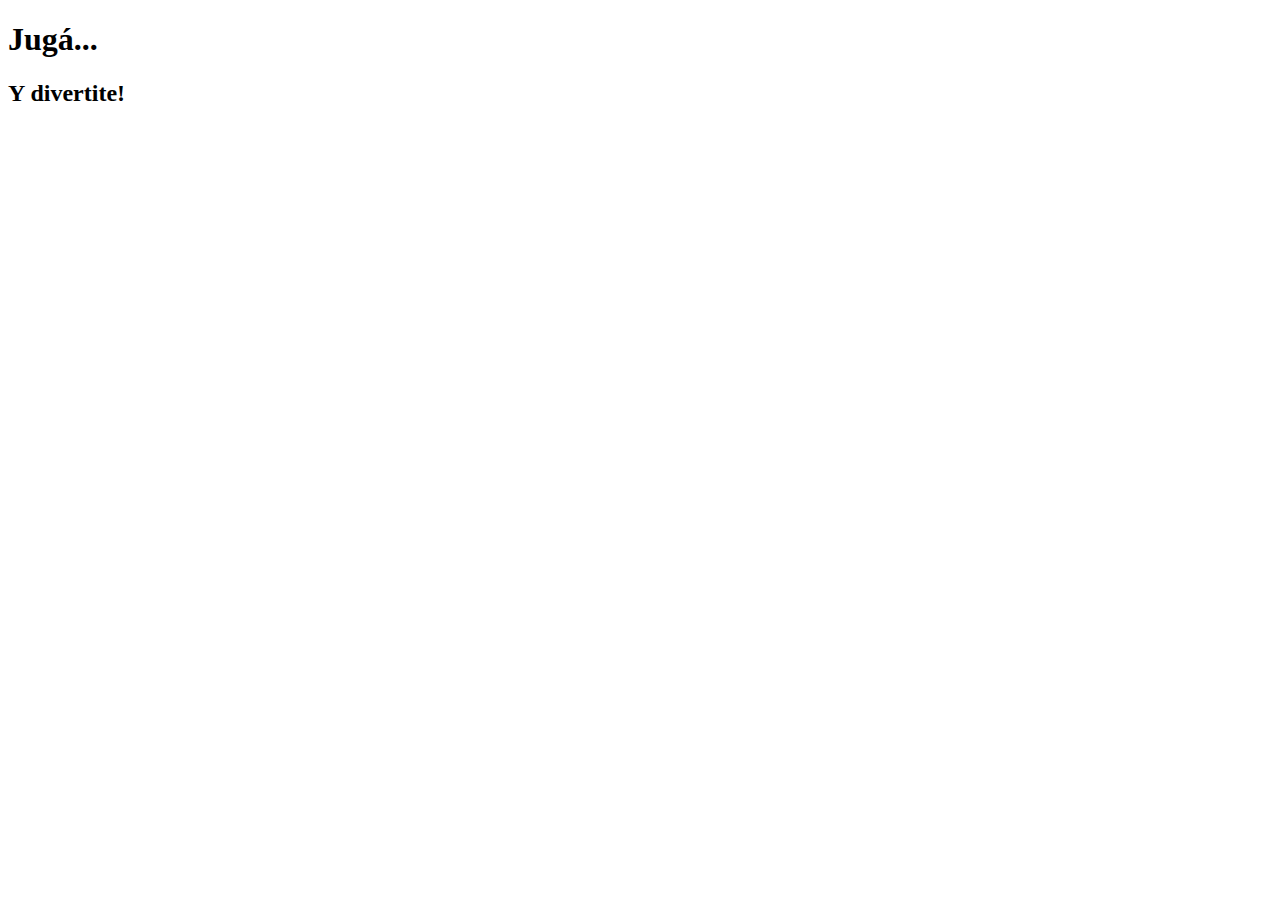
==== index.html @ 7463f8ec "Proyeto feria cfp2" ====
<!DOCTYPE html>
<html lang="en">
<head>
    <meta charset="UTF-8">
    <meta http-equiv="X-UA-Compatible" content="IE=edge">
    <meta name="viewport" content="width=device-width, initial-scale=1.0">
    <title>Inicio</title>
</head>
<body>
    <main>
        <div>
            <h1>Jugá...</h1>
            <h2>Y divertite!</h2>
        </div>
        <section>
            
        </section>
    </main>
    <script src="./src/js/memorama.js"></script>
    
</body>
</html>
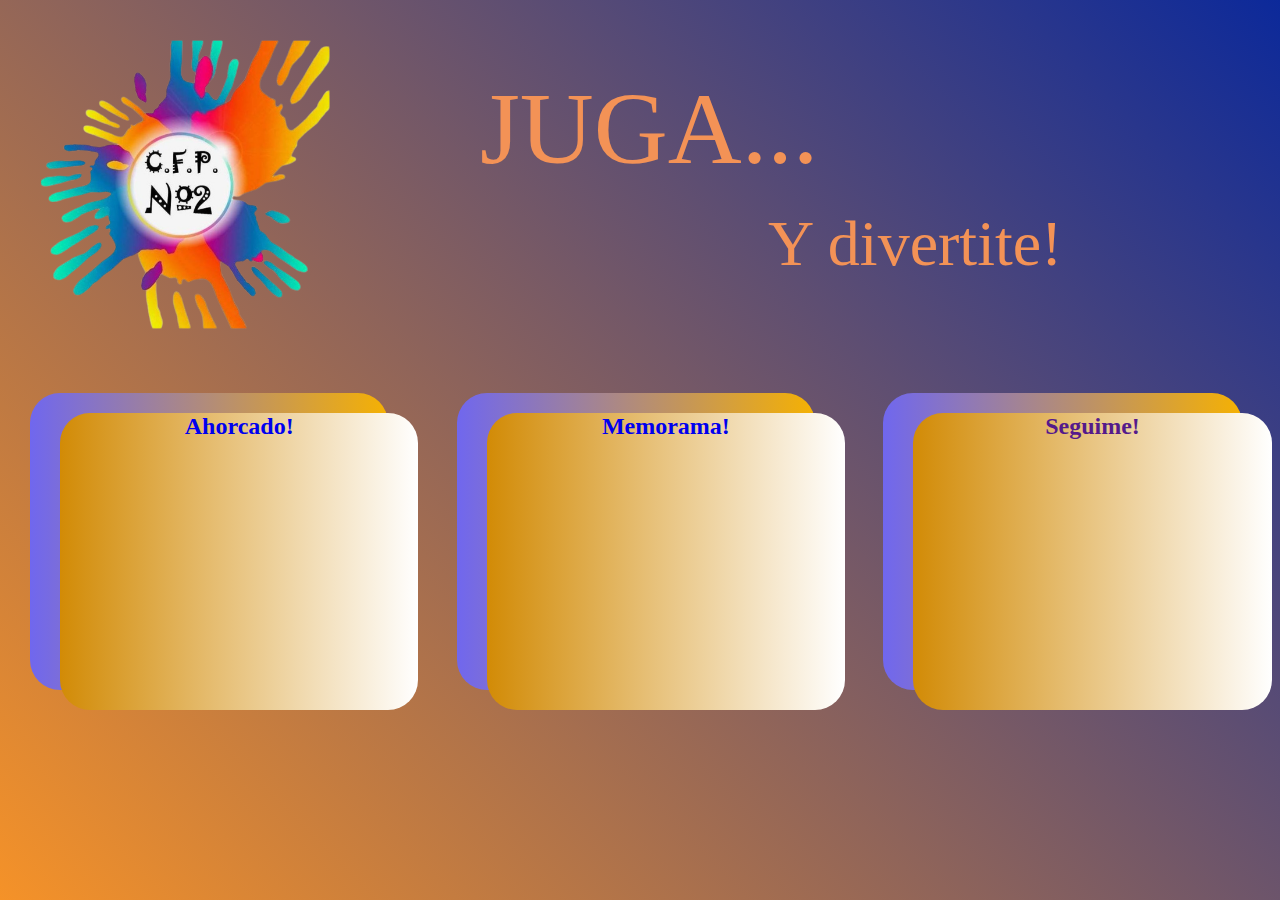
==== commit 0e039ec5: "uniendo las partes" ====
--- a/index.html
+++ b/index.html
@@ -1,22 +1,48 @@
 <!DOCTYPE html>
 <html lang="en">
+
 <head>
     <meta charset="UTF-8">
     <meta http-equiv="X-UA-Compatible" content="IE=edge">
     <meta name="viewport" content="width=device-width, initial-scale=1.0">
+    <link rel="stylesheet" media="screen" href="https://fontlibrary.org//face/chocotxt" type="text/css" />
+    <link rel="stylesheet" href="./src/css/index.css">
     <title>Inicio</title>
 </head>
-<body>
+
+<body id="body_principal">
     <main>
-        <div>
-            <h1>Jugá...</h1>
-            <h2>Y divertite!</h2>
-        </div>
-        <section>
-            
+        <section id="main_principal">
+            <div id="logo">
+                <img src="./src/img/tarjetas/logoCarta.png" alt="">
+            </div>
+            <div>
+                <h1>JUGA...</h1>
+                <h2>Y divertite!</h2>
+            </div>
+        </section>
+        <section id="sector_juegos">
+            <div>
+                <div>
+                    <a href="./src/pages/ahorcado.html"><h2>Ahorcado!</h2></a>
+                </div>
+            </div>
+            <div>
+                <div>
+                    <a href="./src/pages/memorama.html"><h2>Memorama!</h2></a>
+
+                </div>
+            </div>
+            <div>
+                <div>
+                    <a href=""><h2>Seguime!</h2></a>
+                </div>
+            </div>
+
         </section>
     </main>
     <script src="./src/js/memorama.js"></script>
-    
+
 </body>
+
 </html>--- a/src/css/index.css
+++ b/src/css/index.css
@@ -0,0 +1,710 @@
+* {
+    margin: 0;
+    padding: 0;
+    box-sizing: border-box;
+}
+
+body {
+    background: rgb(245, 15, 3);
+    background: radial-gradient(circle, rgba(245, 15, 3, 0.6110819327731092) 9%, rgba(0, 2, 6, 1) 78%);
+    background-repeat: no-repeat;
+    background-size: 100vw 100vh;
+}
+
+#body_principal {
+    background: linear-gradient(45deg, rgb(245, 146, 40), rgb(12, 41, 154));
+    background-repeat: no-repeat;
+    background-size: 100vw 100vh;
+}
+
+#body_ingreso {
+    background: linear-gradient(45deg, rgb(88, 3, 60), rgb(36, 22, 68));
+    background-repeat: no-repeat;
+    background-size: 100vw 100vh;
+}
+
+#body_memorama {
+    background: linear-gradient(45deg, rgb(245, 112, 220), rgb(36, 22, 68));
+    background-repeat: no-repeat;
+    background-size: 100vw 100vh;
+}
+
+header,
+nav {
+    height: 20px;
+    width: 100%;
+    background: rgb(222, 179, 245);
+}
+
+#logo img {
+    width: 55%;
+    padding: 30px;
+    margin: 10px;
+}
+
+#main_principal {
+    display: grid;
+    grid-template-columns: repeat(2, 1fr);
+}
+
+#main_principal h1,
+#main_principal h2 {
+    color: rgb(243, 146, 86);
+    margin-top: 70px;
+    font-size: 8vw;
+    font-family: 'ChocoTxtRegular';
+    font-weight: normal;
+    font-style: normal;
+    margin-left: -25%;
+}
+
+#main_principal h2 {
+    font-size: 5vw;
+    margin-left: 20%;
+    margin-top: 20px;
+}
+
+
+h1 {
+    font-size: 3vw;
+    margin-top: 5px;
+    color: rgb(104, 240, 145);
+    font-weight: bold;
+}
+
+#sector_juegos {
+    display: grid;
+    grid-template-columns: repeat(3, 1fr);
+}
+
+#sector_juegos div {
+    border-radius: 30px;
+    margin-top: 20px;
+    margin-left: 30px;
+    width: 28vw;
+    height: 33vh;
+    background: linear-gradient(90deg, rgb(112, 103, 238), rgb(245, 177, 3));
+}
+
+
+#sector_juegos div div {
+    background: linear-gradient(90deg, rgb(210, 139, 6), rgb(255, 255, 255));
+}
+#sector_juegos div div:hover {
+    margin-left: 0;
+    margin-top: 0;
+    width: 28vw;
+    height: 33vh;
+    background: linear-gradient(90deg, rgb(112, 103, 238), rgb(245, 177, 3));
+}
+.nombre {
+    color: rgb(192, 93, 245);
+    text-align: center;
+}
+
+#div_usuario {
+    width: 80%;
+    height: 400px;
+    border-style: double;
+    border-radius: 90%;
+    text-align: center;
+    position: absolute;
+    left: 10%;
+    top: 200px;
+    background: linear-gradient(90deg, rgb(246, 235, 237), rgb(122, 106, 244));
+}
+
+#div_usuario form {
+    margin-top: 5%;
+    color: rgb(251, 194, 191);
+    font-size: 5vw;
+}
+
+#nombre_usuario {
+    font-size: 3vw;
+}
+
+#div_usuario #botonJugar {
+    margin-top: 30px;
+    font-size: 2vw;
+    padding: 5px 10px;
+    background: rgb(182, 173, 246);
+    border: none;
+    border-radius: 5px;
+    width: 20%;
+    height: 50px;
+
+}
+
+#div_usuario #botonJugar:hover {
+    background: rgb(122, 106, 244);
+    color: wheat;
+}
+
+#div_dificultad {
+    display: grid;
+    grid-template-columns: repeat(2, 1fr);
+
+}
+
+#titulo_dificultad,
+#div_dificultad .div_dificultad,
+#div_usuario {
+    font-size: 4vw;
+    text-align: center;
+    font-family: 'WaltographRegular';
+    font-weight: normal;
+    font-style: normal;
+    margin: 15px auto;
+}
+
+#titulo_dificultad {
+    color: rgb(251, 194, 191);
+}
+
+#div_dificultad div {
+    width: 90%;
+    margin: auto;
+}
+
+#div_dificultad .div_dificultad {
+    border-style: ridge;
+    border-radius: 10px;
+    background: linear-gradient(90deg, rgb(247, 155, 89, 0.5), rgb(74, 135, 240, 0.5));
+    width: 100%;
+    height: 270px;
+}
+
+#div_dificultad .div_dificultad:hover {
+    background: linear-gradient(90deg, rgb(247, 155, 89), rgb(74, 135, 240));
+    color: rgb(251, 194, 191);
+}
+
+#ingreso {
+    border-style: double;
+    border-radius: 10px;
+    width: 60%;
+    height: 400px;
+    position: absolute;
+    left: 20%;
+    top: 200px;
+    background: linear-gradient(90deg, rgba(248, 188, 145), rgba(152, 185, 241));
+    text-align: center;
+}
+
+#ingreso label,
+#ingreso h2,
+#ingreso h1 {
+    font-family: 'BallpointprintRegular';
+    font-weight: bolder;
+    font-style: normal;
+    font-size: 4vw;
+    margin-top: 20px;
+}
+
+#ingreso h2 {
+    font-size: 3vw;
+}
+
+#perfil_jagador,
+#puntajes {
+    width: 80%;
+
+}
+
+#puntajes div {
+    margin-top: 50px;
+    margin-bottom: 180px;
+}
+
+#puntajes div ul {
+    grid-template-columns: none;
+    display: grid;
+    grid-template-columns: repeat(1, 1fr);
+    margin-top: 30px;
+}
+
+#puntajes {
+    margin-left: 20%;
+    font-family: 'BallpointprintRegular';
+    font-weight: normal;
+    font-style: normal;
+    color: rgb(104, 240, 145);
+    font-size: 2vw;
+}
+
+#central {
+    width: 140%;
+    margin-left: -20%;
+}
+
+#letra {
+    width: 30%;
+}
+
+.posicion {
+    width: 90%;
+    margin: 0 auto;
+    text-align: center;
+}
+
+#dibujo img {
+    width: 60%;
+    margin: auto;
+}
+
+li {
+    display: inline-block;
+    margin-left: 1%;
+    margin-right: 1%;
+    font-size: 3vw;
+}
+
+.letra,
+.boton {
+    display: block;
+    width: 10%;
+    height: 40px;
+    font-size: 2vw;
+    text-align: center;
+    margin-top: 20px;
+    margin-bottom: 20px;
+}
+
+input,
+.boton {
+    box-sizing: border-box;
+    appearance: none;
+    background-color: transparent;
+    border: 2px solid rgba(138, 142, 225, 0.5);
+    border-radius: 0.6em;
+    color: rgb(81, 88, 224);
+    cursor: pointer;
+    display: flex;
+    align-self: center;
+    font-size: 1vw;
+    font-weight: 400;
+    line-height: 1;
+    margin: 20px;
+    padding: 10px;
+    text-decoration: none;
+    text-align: center;
+    text-transform: uppercase;
+    font-family: 'Montserrat', sans-serif;
+    font-weight: 700;
+    height: auto;
+    margin: 0 auto;
+    width: auto;
+
+
+}
+
+input:hover,
+input:focus,
+.boton:hover,
+.boton:focus {
+    color: rgb(81, 88, 224);
+    outline: 0;
+}
+
+
+
+.third {
+    border-color: rgb(238, 174, 202);
+    color: rgb(81, 88, 224);
+    box-shadow: 0 0 40px 10px rgb(81, 88, 224), 0 0 0 0 rgb(179, 182, 245);
+    transition: all 150ms ease-in-out;
+}
+
+.third:hover {
+    box-shadow: 0 0 10px 0 rgb(81, 88, 224), 0 0 10px 4px rgb(81, 88, 224);
+}
+
+a {
+    text-decoration: none;
+    text-align: center;
+}
+
+.imagen img {
+    width: 35%;
+    margin: 30px auto;
+
+}
+
+.imagen {
+    border: none;
+    background: transparent;
+}
+
+li {
+    list-style: none;
+}
+
+
+#dificultad,
+#section_ahorcado {
+    display: grid;
+    grid-template-columns: repeat(3, 1fr);
+}
+
+#foto_perfil {
+    display: grid;
+    grid-template-columns: repeat(4, 1fr);
+}
+
+
+#dificultad li {
+    margin: 100px;
+    margin-left: 10%;
+    margin-right: 10%;
+    border-style: double;
+    height: 400px;
+    text-align: center;
+    padding-top: 130px;
+    background: rgb(175, 14, 84);
+
+}
+
+#dificultad button {
+    width: 100%;
+    height: 100%;
+    font-size: 20vw;
+    background: pink;
+}
+
+#tiempo_memorama {
+    display: grid;
+    grid-template-columns: repeat(2, 1fr);
+    margin-left: 50px;
+
+}
+
+#tiempo_memorama h3 {
+    font-family: 'RichEatinAllCaps';
+    font-weight: normal;
+    font-style: normal;
+    font-size: 2.5vw;
+    color: rgb(76, 212, 212);
+}
+
+#juego div ul {
+    border-style: dashed;
+    border-radius: 10px;
+    margin: 10px;
+    height: 90%;
+}
+
+#juego div button {
+    width: 100%;
+    height: 100%;
+    margin: 0;
+    padding: 0;
+}
+
+#juego6,
+#juego12,
+#juego24,
+#juego48 {
+    display: grid;
+}
+
+#juego6 {
+    grid-template-columns: repeat(3, 1fr);
+}
+
+#juego12 {
+    grid-template-columns: repeat(6, 1fr);
+}
+
+#juego24 {
+    grid-template-columns: repeat(8, 1fr);
+}
+
+#juego48 {
+    grid-template-columns: repeat(12, 1fr);
+}
+
+#juego6 .imagen_carta {
+    width: 44%;
+    margin-left: 28%;
+    margin-bottom: 15px;
+}
+
+#juego6 .imagen_carta2 {
+    width: 55%;
+    margin-bottom: 25px;
+}
+
+#juego12 .imagen_carta {
+    width: 80%;
+    margin-left: 10%;
+    margin-bottom: 15px;
+}
+
+#juego12 .imagen_carta2 {
+    width: 92%;
+    margin-top: 5%;
+    margin-bottom: 15%;
+}
+
+#juego24 .imagen_carta {
+    width: 75%;
+    margin-left: 20%;
+    margin-bottom: 15px;
+}
+
+#juego24 .imagen_carta2 {
+    width: 100%;
+    margin-top: 15px;
+    margin-bottom: 15px;
+}
+
+#juego48 .imagen_carta {
+    width: 80%;
+    margin-left: 5%;
+    margin-bottom: 8px;
+}
+
+#juego48 .imagen_carta2 {
+    width: 90%;
+    margin-top: 30px;
+    margin-bottom: 30px;
+}
+
+div #rojo {
+    background: linear-gradient(90deg, red, white);
+}
+
+div #azul {
+    background: linear-gradient(90deg, blue, white);
+}
+
+div #verde {
+    background: linear-gradient(90deg, greenyellow, white);
+}
+
+div #verde2 {
+    background: linear-gradient(90deg, rgb(2, 93, 5), white);
+}
+
+div #rosa {
+    background: linear-gradient(90deg, rgb(114, 8, 102), white);
+}
+
+div #naranja {
+    background: linear-gradient(90deg, rgb(248, 142, 4), white);
+}
+
+div #amarillo {
+    background: linear-gradient(90deg, rgb(251, 251, 41), white);
+}
+
+div #negro {
+    background: linear-gradient(90deg, rgb(11, 9, 11), rgb(253, 252, 252));
+}
+
+div #violeta {
+    background: linear-gradient(90deg, rgb(95, 2, 95), rgb(14, 3, 3));
+}
+
+
+div .adivinando {
+    background: linear-gradient(90deg, rgb(247, 155, 89), rgb(74, 135, 240));
+    border: none;
+}
+
+.adivinando:hover {
+    cursor: pointer;
+}
+
+@media (max-width:700px) {
+    #div_usuario {
+        width: 90%;
+        height: 200px;
+        position: absolute;
+        left: 5%;
+    }
+
+    #dificultad li {
+        height: 200px;
+        padding-top: 70px;
+    }
+
+    #botonJugar {
+        font-size: 2vw;
+    }
+
+    #juego ul {
+        margin: 2px;
+
+    }
+
+    #juego6 {
+        grid-template-columns: repeat(2, 1fr);
+    }
+
+    #juego6 .imagen_carta {
+        width: 66%;
+        margin-left: 15%;
+    }
+
+    #juego6 .imagen_carta2 {
+        width: 80%;
+    }
+
+    #juego12 {
+        grid-template-columns: repeat(3, 1fr);
+    }
+
+    #juego12 button,
+    #juego12 ul {
+        width: 90%;
+        height: 120px;
+    }
+
+    #juego24 .imagen_carta {
+        width: 60%;
+    }
+
+
+
+    #juego24 {
+        grid-template-columns: repeat(4, 1fr);
+    }
+
+    #juego24 button,
+    #juego24 ul {
+        width: 95%;
+        height: 85px;
+    }
+
+    #juego24 .imagen_carta2 {
+        width: 60%;
+        height: auto;
+    }
+
+
+    #juego48 {
+        grid-template-columns: repeat(6, 1fr);
+    }
+
+    #juego48 button,
+    #juego48 ul {
+        width: 95%;
+        height: 72px;
+    }
+
+    #juego48 .imagen_carta2 {
+        width: 100%;
+        height: auto;
+    }
+
+
+
+    #section_ahorcado {
+        grid-template-columns: repeat(1, 1fr);
+
+    }
+
+    #perfil_jagador,
+    #puntajes {
+        width: 100%;
+        margin-left: 0%;
+        margin-bottom: 10px;
+        margin-top: 20px;
+    }
+
+    #central {
+        width: 100%;
+        margin: auto;
+    }
+
+    #puntajes {
+        margin: 0;
+        display: grid;
+        grid-template-columns: repeat(2, 1fr);
+        font-size: 1.2rem;
+    }
+
+    #puntajes div ul {
+        margin: 5px;
+    }
+
+    .posicion,
+    #ahorcado li,
+    h1 {
+        font-size: 2rem;
+    }
+
+    #foto_perfil {
+        grid-template-columns: repeat(4, 1fr);
+        padding: 0;
+    }
+
+    #ingreso {
+        width: 90%;
+        height: 280px;
+        left: 5%;
+        top: 200px;
+    }
+
+    #ingreso label,
+    #ingreso h2 {
+        font-family: 'BallpointprintRegular';
+        font-weight: bolder;
+        font-style: normal;
+        font-size: 10vw;
+        margin-top: 20px;
+
+    }
+
+    #ingreso h1 {
+        font-size: 7vw;
+    }
+
+    #ingreso h2 {
+        margin-top: 0;
+        font-size: 5vw;
+    }
+
+    .boton {
+        font-size: 3vw;
+    }
+
+    #ingreso input {
+        font-size: 4vw;
+        width: 50%;
+    }
+
+    #logo img {
+        width: 70%;
+        padding: 20px;
+        margin: 0;
+    }
+    #sector_juegos {
+        grid-template-columns: repeat(1, 1fr);
+       padding: 5%;
+    }
+    #sector_juegos div {
+        border-radius: 30px;
+        margin-top: 20px;
+        margin-left: 20px;
+        width: 75vw;
+        height: 20vh;
+        background: linear-gradient(90deg, rgb(112, 103, 238), rgb(245, 177, 3));
+    }
+    
+    
+    #sector_juegos div div {
+        background: linear-gradient(90deg, rgb(210, 139, 6), rgb(255, 255, 255));
+        
+    }
+    #sector_juegos div div:hover {
+        margin-top: 20px;
+        margin-left: 30px;
+        width: 75vw;
+        height: 20vh;
+        background: linear-gradient(90deg, rgb(20, 5, 230), rgb(243, 208, 121));
+    
+    }
+}